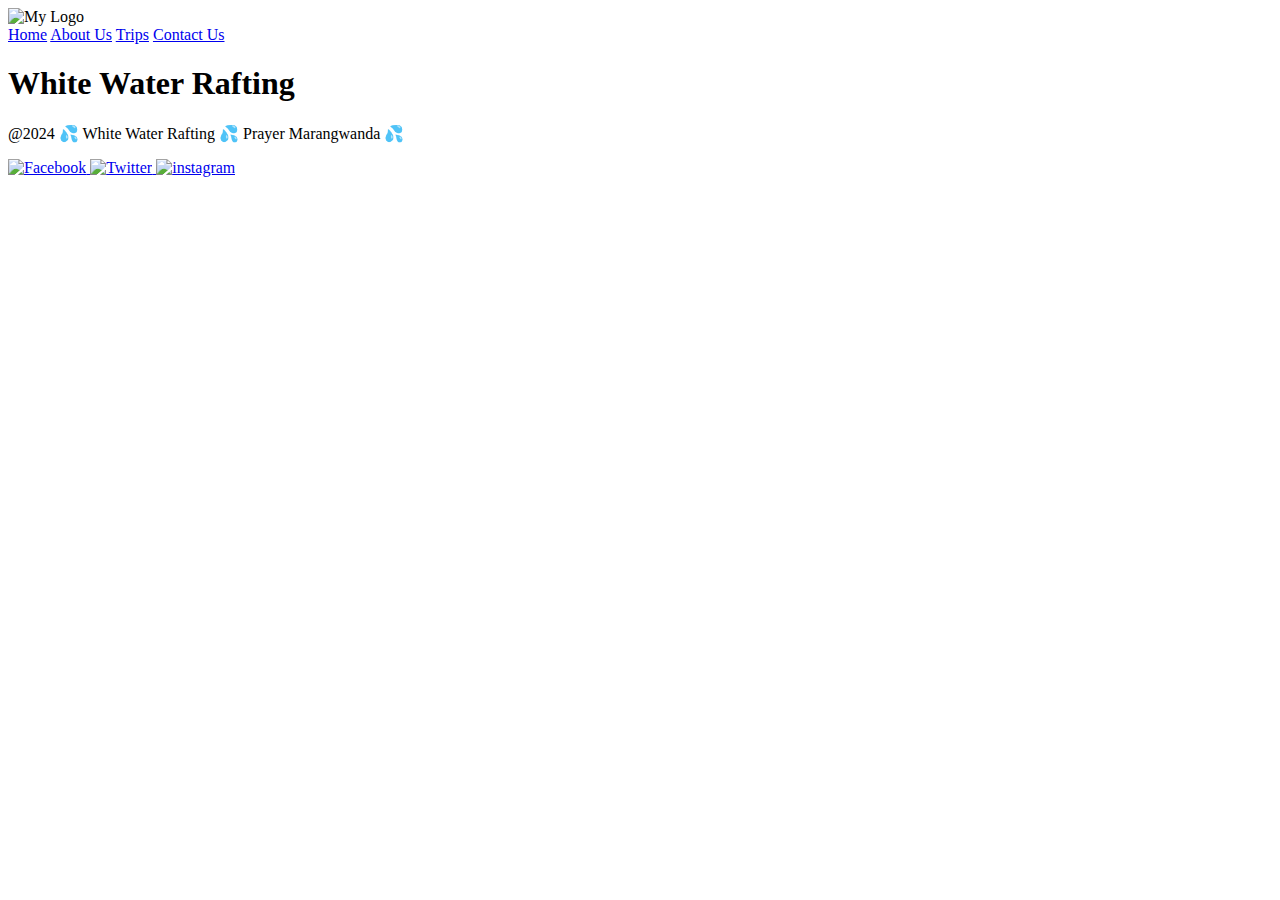
==== wwr/index.html @ ef539ce7 "Update index.html" ====
<!DOCTYPE html>
<html lang="en">
<head>
    <meta charset="UTF-8">
    <meta name="viewport" content="width=device-width, initial-scale=1.0">
    <title>Whitewater Rafting Website - WDD130</title>
    <meta name="description" content="Prayer Marangwanda's WDD 130 Whitewater Rafting Website">
    <meta name="author" content="Prayer Marangwanda">
    <link href="https://fonts.googleapis.com/css2?family=Jost:ital,wght@0,100..900;1,100..900&family=Roboto:ital,wght@0,300;0,400;1,300&display=swap" rel="stylesheet">
     <link href="https://coolors.co/palette/390099-9e0059-ff0054-ff5400-ffbd00">
    <link rel="stylesheet" href="styles/styles.css">
   
</head>
<body>
    <header>
            <div class="mylogo">
            <img src="images/crossedoars.jpg" alt="My Logo">
            </div>
            <nav>
            <a href="index.html">Home</a>
            <a href="about.html">About Us</a>
            <a href="#">Trips</a>
            <a href="#">Contact Us</a>
        </nav>
    </header>
    <main>
        <section class="hero">
            <div class="hero-content">
                <h1>White Water Rafting</h1>
            </div>
        </section>
        <section></section>
        <section></section>
    </main>
    <footer>
            <div class="footers">
                <p>@2024 💦 White Water Rafting 💦 Prayer Marangwanda 💦</p>
                <nav class="sociallinks">
                    <a href="https://facebook.com">
                        <img src="images/facebook.png" alt="Facebook"width="25">
                    </a>
                    <a href="http://twitter.com">
                        <img src="images/twitter .png" alt="Twitter"width="25">
                    </a>
                    <a href="http://instagram.com">
                        <img src="images/instagram .png" alt="instagram"width="25">
                    </a>
                </nav>
            </div>
        </footer>
</body>
</html>
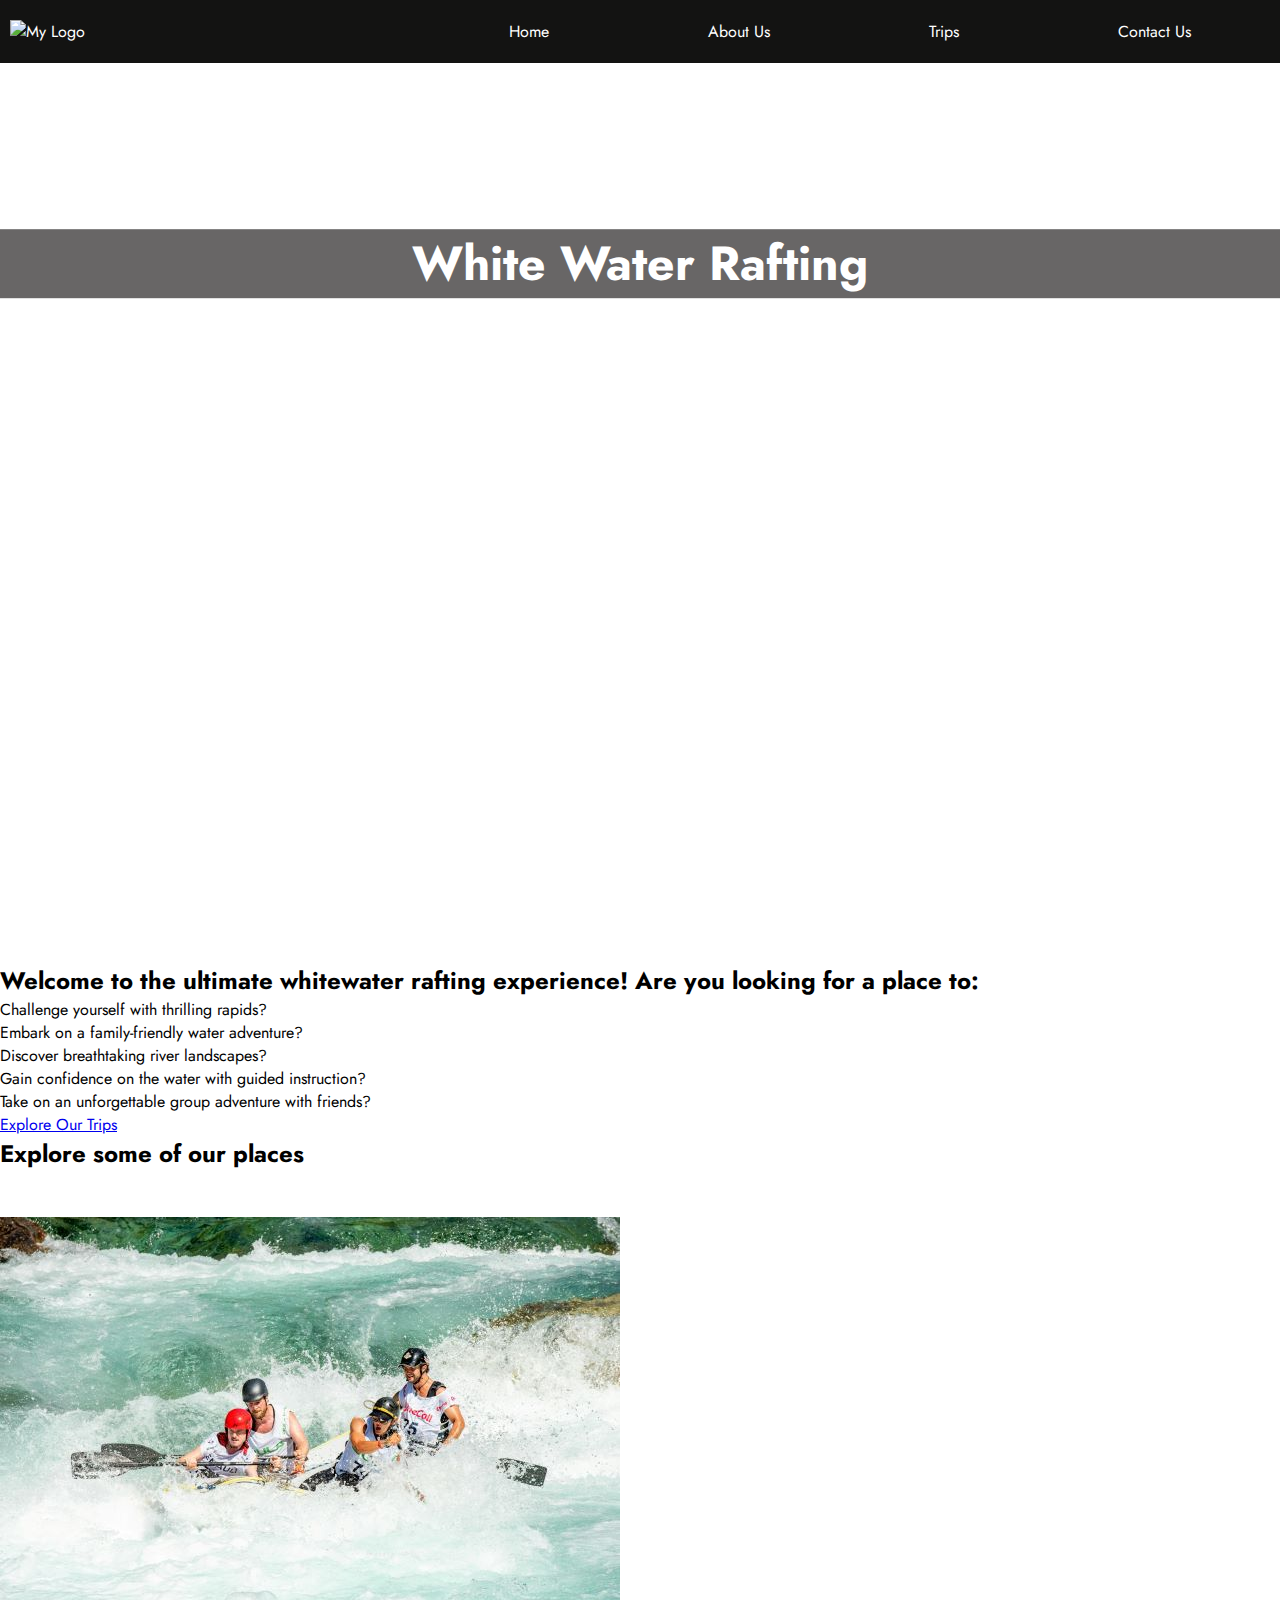
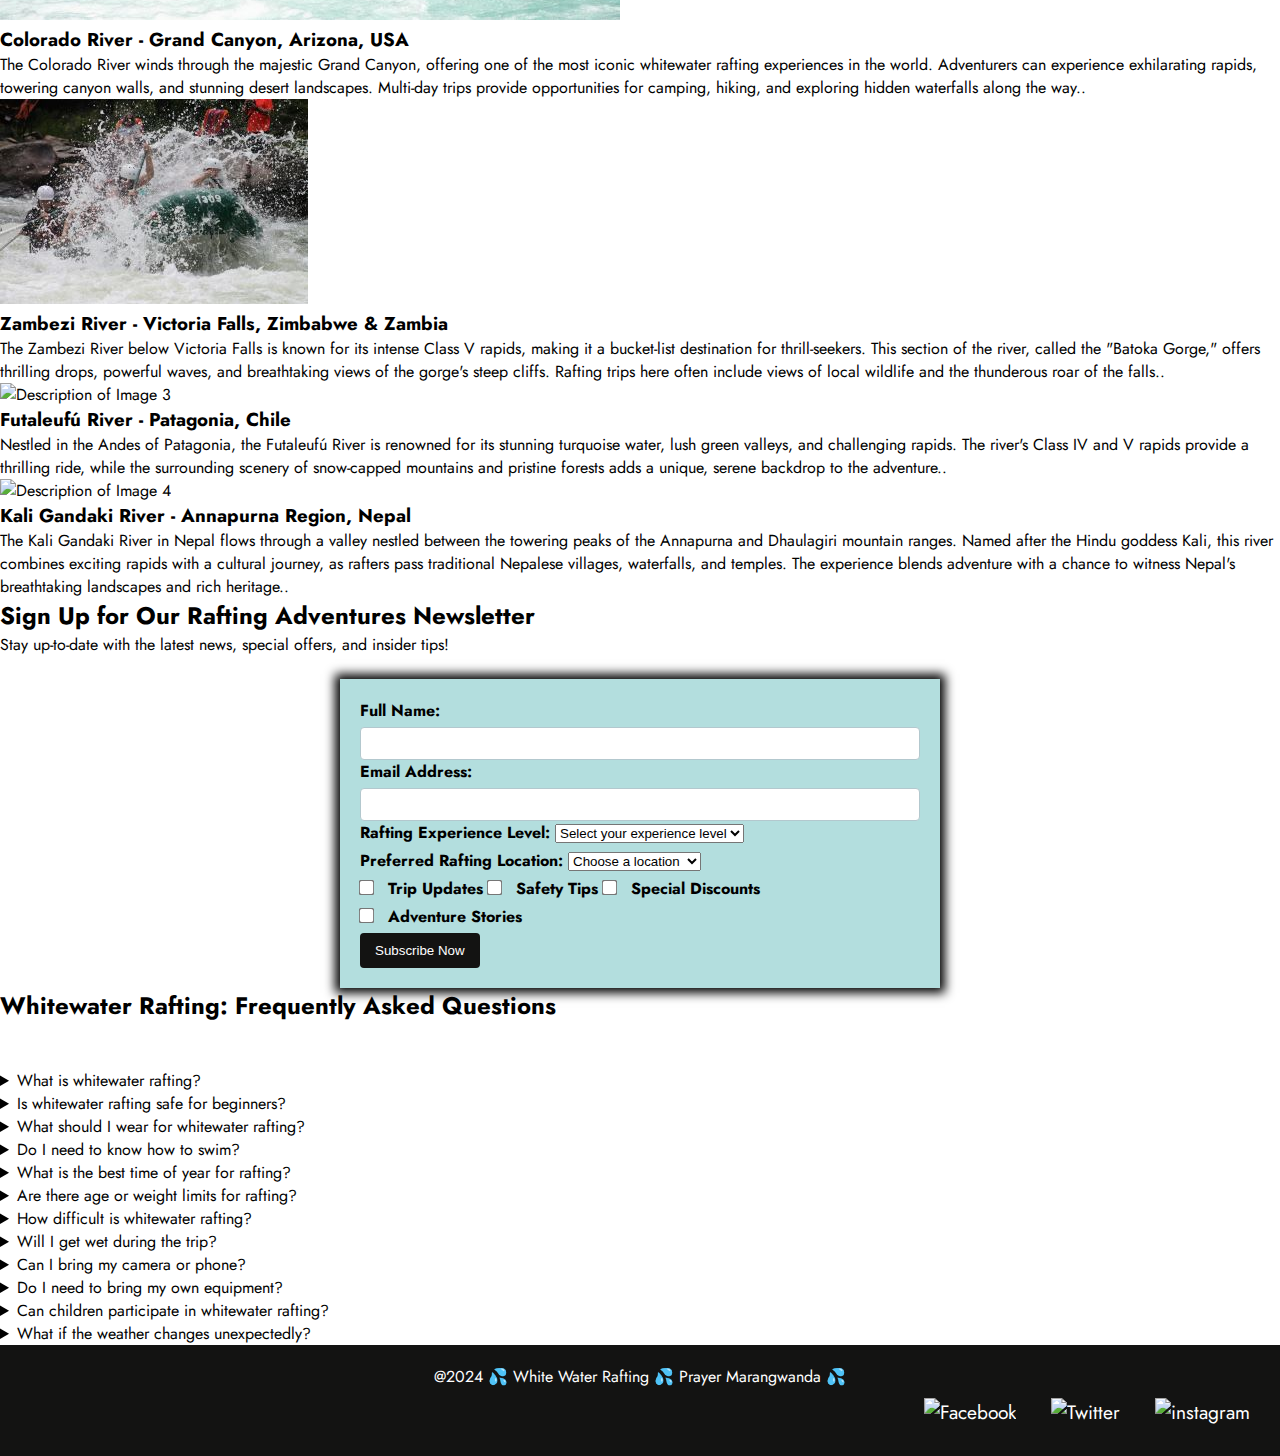
==== commit 869de53c: "Update index.html" ====
--- a/wwr/index.html
+++ b/wwr/index.html
@@ -6,10 +6,10 @@
     <title>Whitewater Rafting Website - WDD130</title>
     <meta name="description" content="Prayer Marangwanda's WDD 130 Whitewater Rafting Website">
     <meta name="author" content="Prayer Marangwanda">
+     <link rel="preconnect" href="https://fonts.googleapis.com">
+    <link rel="preconnect" href="https://fonts.gstatic.com" crossorigin>
     <link href="https://fonts.googleapis.com/css2?family=Jost:ital,wght@0,100..900;1,100..900&family=Roboto:ital,wght@0,300;0,400;1,300&display=swap" rel="stylesheet">
-     <link href="https://coolors.co/palette/390099-9e0059-ff0054-ff5400-ffbd00">
-    <link rel="stylesheet" href="styles/styles.css">
-   
+    <link rel="stylesheet" href="styles/rafting.css">
 </head>
 <body>
     <header>
@@ -29,8 +29,172 @@
                 <h1>White Water Rafting</h1>
             </div>
         </section>
-        <section></section>
-        <section></section>
+                    
+<section class="welcome-section">
+    <div class="welcome-message">
+      <h2>Welcome to the ultimate whitewater rafting experience! Are you looking for a place to:</h2>
+    </div>
+    
+    <ul class="options-list">
+      <li>Challenge yourself with thrilling rapids?</li>
+      <li>Embark on a family-friendly water adventure?</li>
+      <li>Discover breathtaking river landscapes?</li>
+      <li>Gain confidence on the water with guided instruction?</li>
+      <li>Take on an unforgettable group adventure with friends?</li>
+    </ul>
+  
+    <!-- Call to Action -->
+    <div class="call-to-action">
+        <a href="trips.html" class="cta-button">Explore Our Trips</a>
+    </div>
+  </section>
+    
+
+    <section class="explore-section">
+        <h2>Explore some of our places</h2>
+        <br>
+        <br>
+    <div class="explore-grid">
+        <div class="explore-item">
+            <img src="images/adventure1.jpg" alt="Description of Image 1" loading="lazy">
+            <h3>Colorado River - Grand Canyon, Arizona, USA</h3>
+            <p>The Colorado River winds through the majestic Grand Canyon, offering one of the most iconic whitewater rafting experiences in the world. 
+                Adventurers can experience exhilarating rapids, towering canyon walls,
+                 and stunning desert landscapes. Multi-day trips provide opportunities for camping, hiking, and 
+                 exploring hidden waterfalls along the way..</p>
+        </div>
+        <div class="explore-item">
+            <img src="images/adventure2.jpg" alt="Description of Image 2" loading="lazy">
+            <h3> Zambezi River - Victoria Falls, Zimbabwe & Zambia</h3>
+            <p>The Zambezi River below Victoria Falls is known for its intense Class V rapids, making it a bucket-list destination for thrill-seekers. 
+                This section of the river, called the "Batoka Gorge," offers thrilling drops, powerful waves, and breathtaking views 
+                of the gorge's steep cliffs. Rafting trips here often include views of local wildlife and the thunderous roar of the falls..</p>
+        </div>
+        <div class="explore-item">
+            <img src="images/adventure3.jpg" alt="Description of Image 3" loading="lazy">
+            <h3>Futaleufú River - Patagonia, Chile</h3>
+            <p>Nestled in the Andes of Patagonia, the Futaleufú River is renowned for its stunning turquoise water, lush green valleys,
+                 and challenging rapids. The river's Class IV and V rapids provide a thrilling ride,
+                 while the surrounding scenery of snow-capped mountains and pristine forests adds a unique, serene backdrop to the adventure..</p>
+        </div>
+        <div class="explore-item">
+            <img src="images/adventure4.jpg" alt="Description of Image 4" loading="lazy">
+            <h3>Kali Gandaki River - Annapurna Region, Nepal</h3>
+            <p>The Kali Gandaki River in Nepal flows through a valley nestled between the towering peaks of the Annapurna and Dhaulagiri mountain ranges.
+                 Named after the Hindu goddess Kali, this river combines exciting rapids with a cultural journey, as rafters pass traditional Nepalese villages, waterfalls, and temples. 
+                The experience blends adventure with a chance to witness Nepal's breathtaking landscapes and rich heritage..</p>
+        </div>
+    </div>
+
+
+            <!-- Newsletter Signup -->
+<div class="container">         
+<section class="newsletter-container">
+    <h2>Sign Up for Our Rafting Adventures Newsletter</h2>
+    <p>Stay up-to-date with the latest news, special offers, and insider tips!</p>
+    <br>
+    <form action="#" method="post">
+      <label for="name">Full Name:</label>
+      <input type="text" id="name" name="name" required>
+  
+      <label for="email">Email Address:</label>
+      <input type="email" id="email" name="email" required>
+  
+      <label for="experience">Rafting Experience Level:</label>
+      <select id="experience" name="experience" required>
+        <option value="" disabled selected>Select your experience level</option>
+        <option value="beginner">Beginner</option>
+        <option value="intermediate">Intermediate</option>
+        <option value="advanced">Advanced</option>
+      </select>
+  
+      <label for="location">Preferred Rafting Location:</label>
+      <select id="location" name="location" required>
+        <option value="" disabled selected>Choose a location</option>
+        <option value="Colorado-River">Colorado River </option>
+        <option value="Futaleufú-River">Futaleufú River </option>
+        <option value="Kali Gandaki-River">Kali Gandaki River </option>
+        <option value="Zambezi-River">Zambezi River</option>
+      </select>
+  
+      <div class="checkbox-container">
+        <label><input type="checkbox" name="interests" value="trip-updates"> Trip Updates</label>
+        <label><input type="checkbox" name="interests" value="safety-tips"> Safety Tips</label>
+        <label><input type="checkbox" name="interests" value="discounts"> Special Discounts</label>
+        <label><input type="checkbox" name="interests" value="stories"> Adventure Stories</label>
+      </div>
+  
+      <button type="submit" class="subscribe-button">Subscribe Now</button>
+    </form>
+</section>
+
+
+ <section class="questions">
+ <h2>Whitewater Rafting: Frequently Asked Questions</h2>  
+ <br> 
+ <br>          
+<details>
+  <summary>What is whitewater rafting?</summary>
+  <p class="answer">Whitewater rafting is a recreational outdoor activity where participants navigate a river in an inflatable raft, often encountering rapids of various difficulty levels.</p>
+</details>
+
+<details>
+  <summary>Is whitewater rafting safe for beginners?</summary>
+  <p class="answer">Yes, many rafting companies offer trips for beginners on mild rapids. Beginners should start with a low-class river, listen to guides, and wear safety gear.</p>
+</details>
+
+<details>
+  <summary>What should I wear for whitewater rafting?</summary>
+  <p class="answer">Wear quick-drying clothing, avoid cotton as it stays wet, and wear secure shoes that won’t slip off. A life jacket and helmet will be provided by the rafting company.</p>
+</details>
+
+<details>
+  <summary>Do I need to know how to swim?</summary>
+  <p class="answer">While it’s recommended, many trips don’t require swimming skills, as you'll wear a life jacket. Non-swimmers should inform the guide and choose calmer waters.</p>
+</details>
+
+<details>
+  <summary>What is the best time of year for rafting?</summary>
+  <p class="answer">The best time depends on the river's location. For example, spring and early summer are ideal for higher water levels, while later summer may offer milder rapids.</p>
+</details>
+
+<details>
+  <summary>Are there age or weight limits for rafting?</summary>
+  <p class="answer">Most rafting companies have minimum age requirements (often around 7-12 years old) and weight limits. These vary based on the river's difficulty level and company policy.</p>
+</details>
+
+<details>
+  <summary>How difficult is whitewater rafting?</summary>
+  <p class="answer">The difficulty depends on the river’s class (I to V). Class I and II are easier and suitable for beginners, while Class IV and V are more challenging and require experience.</p>
+</details>
+
+<details>
+  <summary>Will I get wet during the trip?</summary>
+  <p class="answer">Yes, getting wet is part of the fun! Rapids can splash water into the raft, so expect to get wet, especially on higher-class rapids.</p>
+</details>
+
+<details>
+  <summary>Can I bring my camera or phone?</summary>
+  <p class="answer">It’s risky to bring electronics due to water exposure. Some companies offer waterproof cases or photos taken by guides. Waterproof cameras are also an option.</p>
+</details>
+
+<details>
+  <summary>Do I need to bring my own equipment?</summary>
+  <p class="answer">Rafting companies typically provide necessary equipment, including the raft, paddles, life jackets, and helmets. You just need to bring appropriate clothing and personal items.</p>
+</details>
+
+<details>
+    <summary>Can children participate in whitewater rafting?</summary>
+    <p class="answer">Yes, children can participate on family-friendly trips designed with safety in mind. Many rivers have mild rapids suitable for young children when accompanied by adults.</p>
+  </details>
+
+  <details>
+    <summary>What if the weather changes unexpectedly?</summary>
+    <p class="answer">Rafting companies monitor weather conditions and prioritize safety. Trips may be postponed or rescheduled if there’s a risk of storms or dangerous conditions.</p>
+  </details>
+</section>
+</div>
+
     </main>
     <footer>
             <div class="footers">
--- a/wwr/styles/rafting.css
+++ b/wwr/styles/rafting.css
@@ -0,0 +1,321 @@
+:root{
+    --primary-color:#390099;
+    --accent1-color:#FF5400;
+    --accent2-color:#131312;
+    --label-color:white;
+    --secondary-color : rgb(179, 200, 206);
+    --background-small: rgb(179, 222, 222);
+    }
+    * {
+        margin: 0;
+        padding: 0;
+        box-sizing: border-box;
+    }
+
+
+/* General styles */
+   body {
+    font-family: 'Jost', 'Roboto';
+    margin: 0;
+    padding: 0;
+    box-sizing: border-box;
+}
+
+/* Header - CSS Grid */
+  header {
+    display: grid;
+    grid-template-columns: 1fr 2fr;
+    align-items: center;
+    background-color: var(--accent2-color);
+    color: var(--label-color);
+    padding: 10px;
+}
+
+   header .mylogo img {
+    width: 100px;
+}
+
+/* Navigation - CSS Flex */
+  nav {
+    display: flex;
+    justify-content: space-around;
+}
+
+nav a {
+    color: var(--label-color);
+    text-decoration: none;
+    padding: 10px;
+}
+nav a:hover{
+    border: 10px solid var(--accent1-color);
+    }
+
+     
+h1 {
+    position: absolute;
+    top: 20%;
+    left: 50%;
+    transform: translate(-50%, -20%);
+    color: var(--label-color);
+    font-size: 3rem;
+    background-color: rgba(3, 0, 0, 0.6); 
+    width: 100%;
+
+}
+
+/* Hero Section */
+.hero {
+    background-image: url('../images/hero1.jpg'); 
+    background-size: cover; 
+    background-position: center; 
+    height: 100vh; 
+    width: 100%; 
+    align-items: center; 
+    display: flex; 
+    justify-content: center; 
+    color: var(--label-color); 
+    text-align: center; 
+    position: relative; 
+    z-index: 1; 
+    
+}
+
+
+.hero::before {
+    content: ""; 
+    position: absolute;
+    top: 0; 
+    left: 0; 
+    right: 0; 
+    bottom: 0;
+}
+
+
+.hero-content h1 {
+    font-size: 3rem;
+}
+
+.hero-content img {
+    max-width: 100%;
+    height: auto;
+}
+
+
+.hero aside {
+    position: absolute;
+    bottom: 180px;
+    left: 20px;
+    background-color: rgba(3, 0, 0, 0.6) ; 
+    color: var(--label-color);
+    padding: 10px;
+    width: 80%; 
+}
+
+.hero aside img {
+    float: right;
+    width: 100px;
+    margin-left: 10px;
+}
+
+.hero aside p {
+    font-size: 1rem;
+    line-height: 1.5;
+}
+
+
+.history p{
+    padding: 30px;
+}
+
+ .adventure h2,
+ .history h2{
+    text-align: center;
+    margin: 0;
+    padding: 60px;
+    color: var(--primary-color);
+    font-size: 2rem;
+    
+}
+
+/* History and Adventure sections */
+.history, .adventure {
+    padding: 20px;
+    background-color: var(--label-color);
+}
+
+.pictures {
+    display: grid;
+    grid-template-columns: repeat(auto-fill, minmax(200px, 1fr));
+    gap: 30px;
+}
+
+.pictures img {
+    width: 100%;
+    height: auto;
+    border-radius: 8px;
+}
+
+
+figure {
+    text-align: center; 
+    margin: 4px;
+}
+
+figcaption {
+    font-size: 0.9rem;
+    color: var(--accent2-color); 
+    margin-top: 1px;
+}
+
+/* contact page*/
+
+.map{
+    padding: 15px;
+    background-color: var(--secondary-color);
+    box-shadow: 0 0 10px 5px rgb(9, 9, 9); /* Shadow effect */
+}
+
+.map p {
+    margin-bottom: 10px;
+    font: bold;
+}
+
+.map-embed {
+    width: 300px;
+    height: 300px;
+    border: none;
+}
+
+
+form {
+    max-width: 600px;
+    margin: 0 auto;
+    padding: 20px;
+    background-color:  rgb(179, 222, 222);
+    box-shadow: 0 0 10px 5px black; /* Shadow effect */
+}
+
+.form-group {
+    margin-bottom: 15px;
+
+}
+
+
+label {
+    font-weight: bold;
+    margin-bottom: 5px;
+    display: inline-block;
+}
+
+input[type="text"], 
+input[type="email"],
+textarea {
+    width: 100%;
+    padding: 8px;
+    border: 1px solid var(--secondary-color);
+    border-radius: 4px;
+    box-sizing: border-box;
+}
+
+textarea {
+    resize: vertical;
+}
+
+button {
+    background-color: var(--accent2-color);
+    color: var(--label-color);
+    padding: 10px 15px;
+    border: none;
+    cursor: pointer;
+    border-radius: 4px;
+}
+
+/* Align radio buttons and checkboxes with text */
+.radio-label, .checkbox-label {
+    display: flex;
+    align-items: center;
+    margin-bottom: 5px;
+}
+
+input[type="radio"], input[type="checkbox"] {
+    margin-right: 10px;
+    transform: scale(1.2);
+}
+
+/* Style the form fieldset for radio button group */
+fieldset {
+    border: none;
+    padding: 0;
+}
+
+legend {
+    font-weight: bold;
+    margin-bottom: 5px;
+}
+
+
+.maps-form{
+    display: grid;
+    grid-template-columns: 1fr 1fr;
+    margin: 20px;
+    margin-top: 70px;
+    margin-bottom: 70px;
+}
+
+
+
+/* Employee Profiles */
+.employee-profiles {
+    display: flex;
+    justify-content: space-around;
+    margin-bottom: 30px;
+    gap: 20px;
+}
+
+.employee img{
+    width: 200px;
+    
+    
+}
+
+.employee{
+    padding: 20px;
+    background-color: var(--secondary-color);
+    border-radius: 6px;
+
+}
+
+.employee p {
+    text-align: center;
+    margin-top: 5px;
+}
+
+
+/* Footer */
+footer {
+    background-color: var(--accent2-color);
+    color: var(--label-color);
+    padding: 20px;
+    text-align: center;
+}
+
+footer .sociallinks {
+    display: flex;
+    justify-content: flex-end;
+    gap: 15px;
+}
+
+footer .sociallinks img {
+    width: 30px;
+    height: 30px;
+    color: var(--label-color);
+}
+
+footer a{
+    text-decoration: none;
+    color: var(--label-color);
+    font-size: larger;
+    font: bold;
+}
+
+
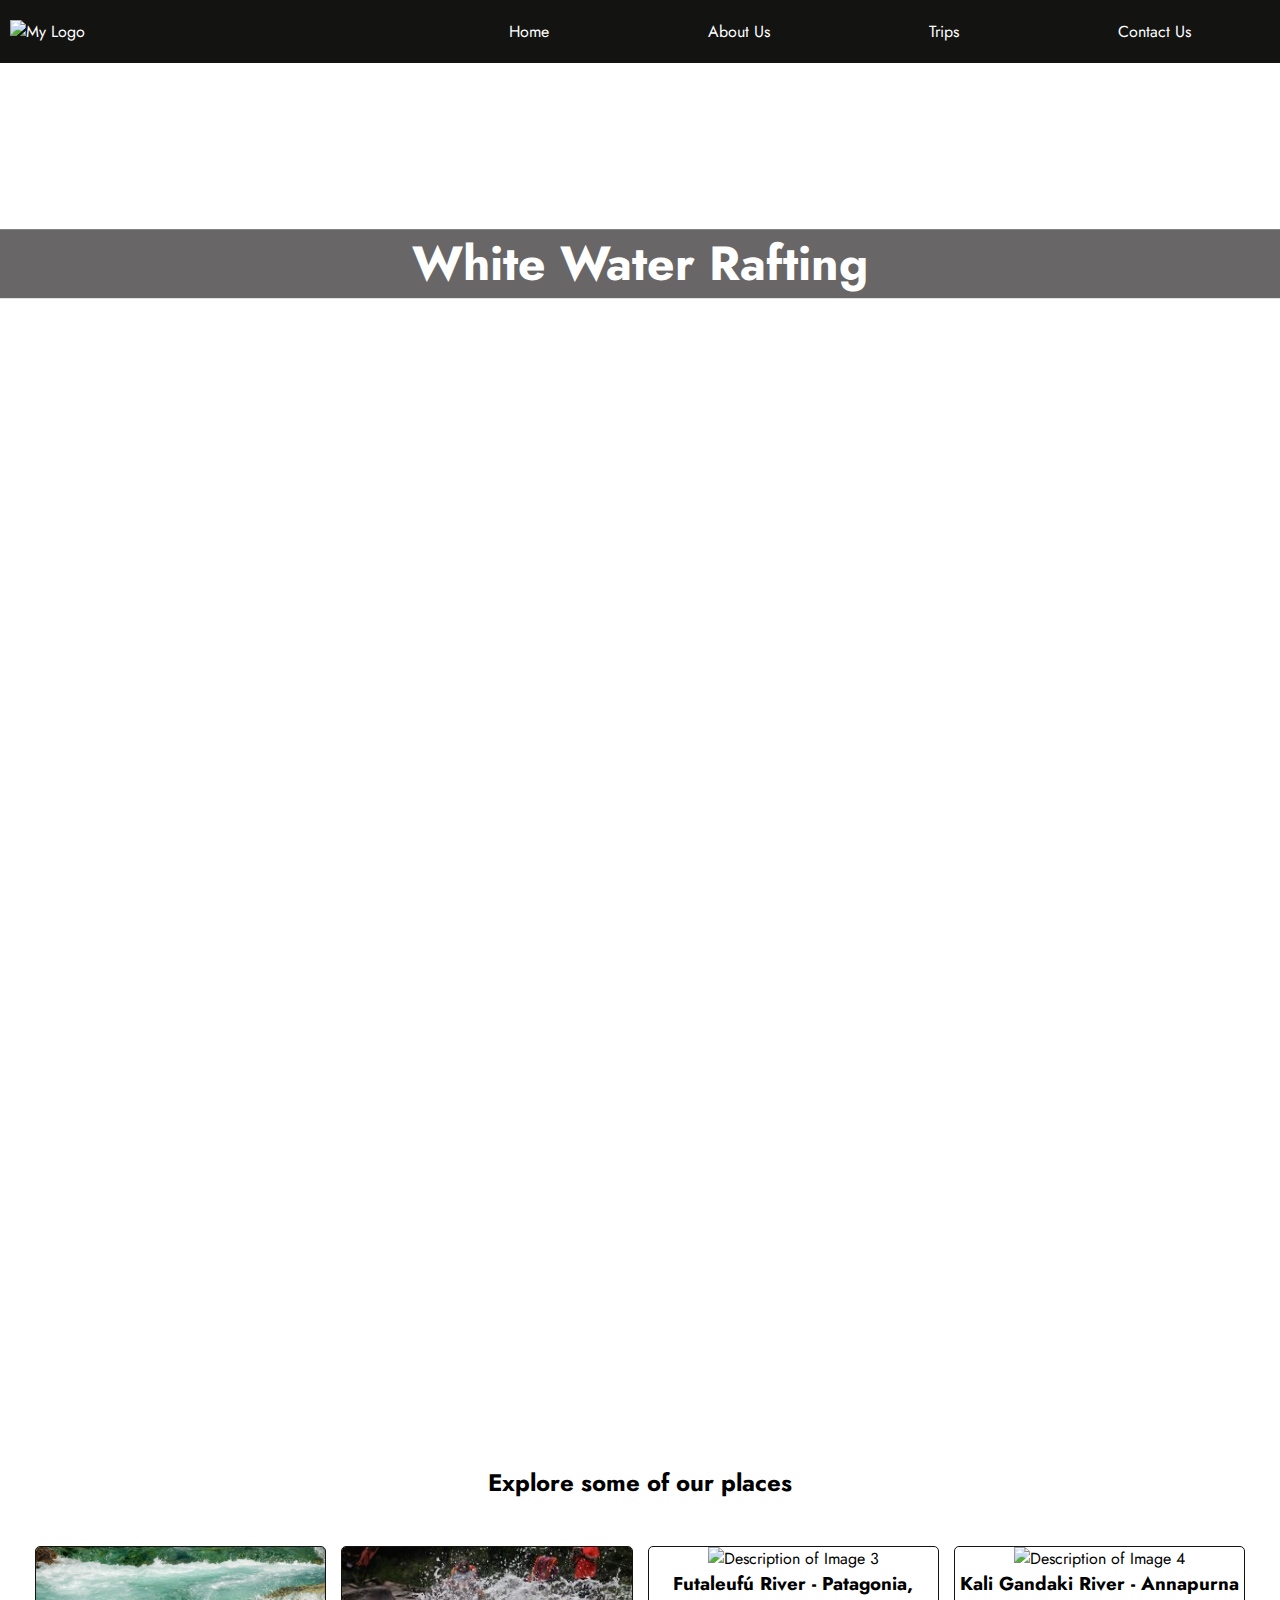
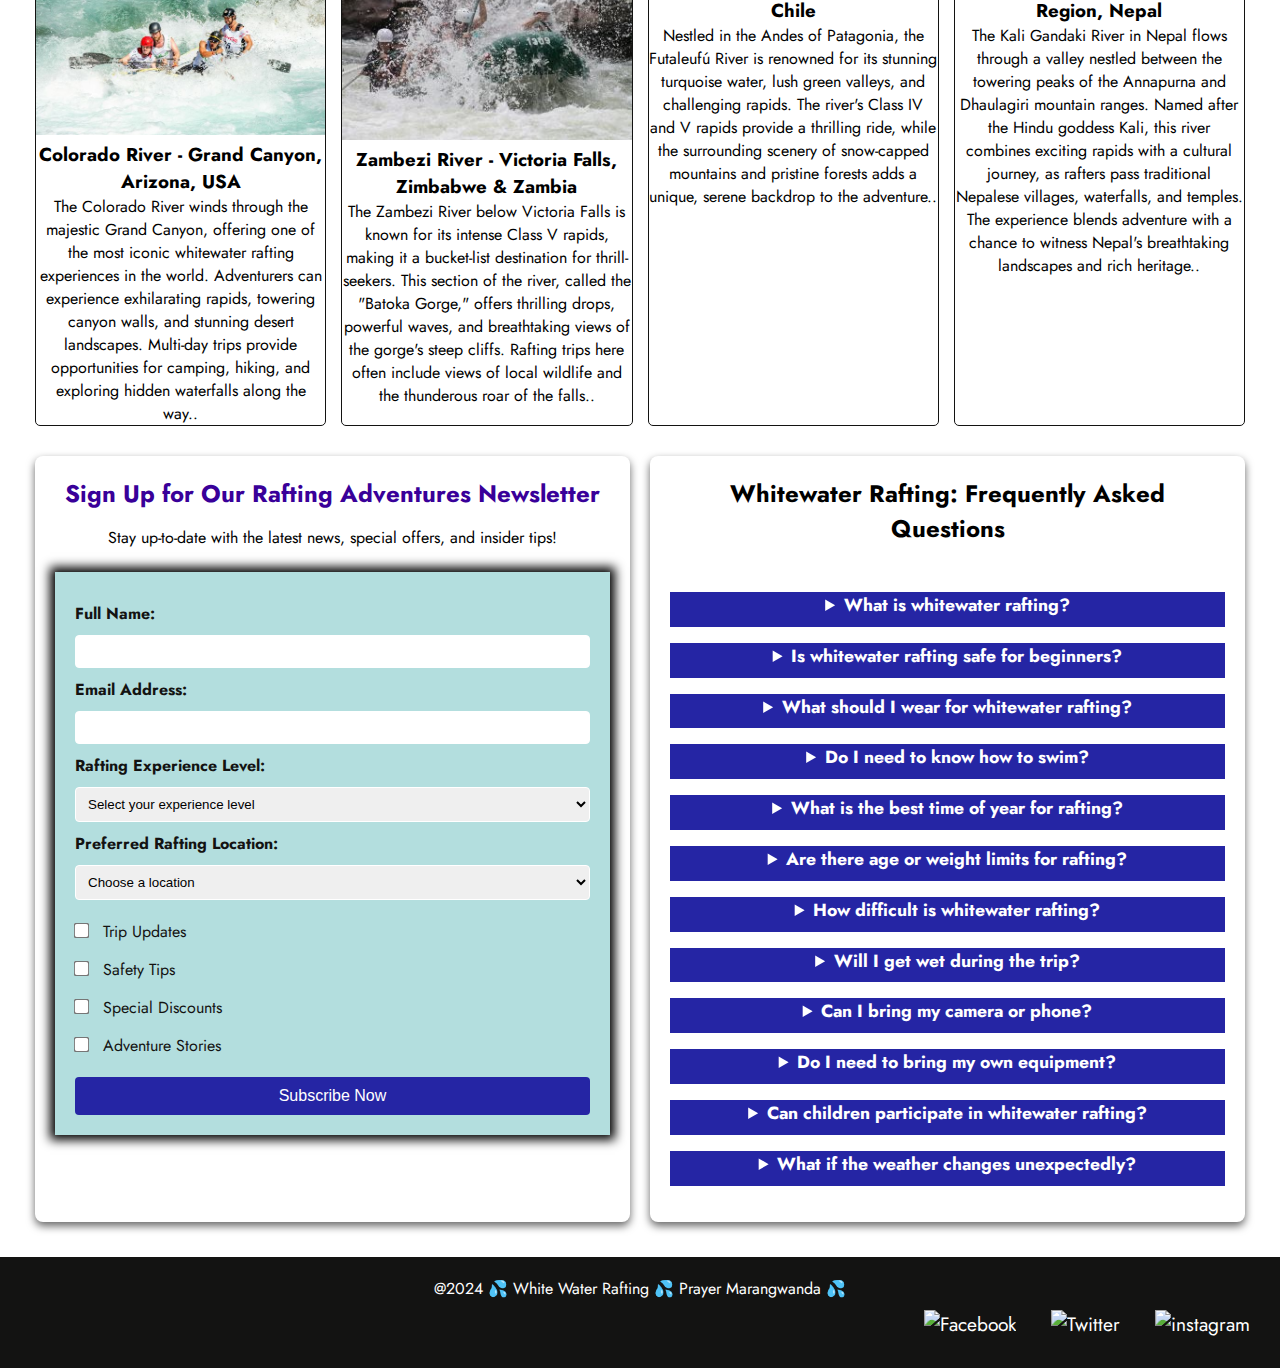
==== commit 7f47aadf: "Update index.html" ====
--- a/wwr/index.html
+++ b/wwr/index.html
@@ -19,8 +19,8 @@
             <nav>
             <a href="index.html">Home</a>
             <a href="about.html">About Us</a>
-            <a href="#">Trips</a>
-            <a href="#">Contact Us</a>
+            <a href="trips.html">Trips</a>
+            <a href="contact.html">Contact Us</a>
         </nav>
     </header>
     <main>
--- a/wwr/styles/rafting.css
+++ b/wwr/styles/rafting.css
@@ -2,9 +2,11 @@
     --primary-color:#390099;
     --accent1-color:#FF5400;
     --accent2-color:#131312;
-    --label-color:white;
+    --label-color:#ffff;
     --secondary-color : rgb(179, 200, 206);
     --background-small: rgb(179, 222, 222);
+    --blue-color: rgb(37, 37, 164);
+    
     }
     * {
         margin: 0;
@@ -262,8 +264,6 @@
     margin-bottom: 70px;
 }
 
-
-
 /* Employee Profiles */
 .employee-profiles {
     display: flex;
@@ -319,3 +319,349 @@
 }
 
 
+
+
+
+
+
+
+/*welcoing message*/
+.welcome-message {
+    font-size: 1.3em;
+    color: var(--dark-color);
+    margin-bottom: 1em;
+
+  }
+
+   /* Fade-in animation */
+   @keyframes fadeIn {
+    from {
+      opacity: 0;
+      transform: translateY(20px);
+    }
+    to {
+      opacity: 1;
+      transform: translateY(0);
+    }
+  }
+ 
+   /* Styling for the delayed */
+  .welcome-section{
+    background-color: var(--label-color);
+    display: block;
+    text-align: center;
+    box-shadow: 0 4px 8px rgba(0, 0, 0, 0.8);
+    margin-top: 4em;
+    padding: 20px;
+    opacity: 0; /* Start invisible */
+    animation: fadeIn 1s ease-out forwards; /* 1s duration */
+    animation-delay: 1s; /* 1-second delay */
+
+  }
+
+
+  .options-list {
+    list-style-type: none;
+    padding: 0;
+    margin-bottom: 2em;
+  }
+
+  .options-list li {
+    font-size: 1.1em;
+    margin: 0.5em 0;
+    color: var(--dark-color);
+  }
+
+  .call-to-action {
+    margin-top: 1em;
+  }
+
+  .cta-button {
+    background-color: var(--blue-color);
+    color: var(--label-color);
+    padding: 0.8em 1.5em;
+    text-decoration: none;
+    font-weight: bold;
+    border-radius: 5px;
+    transition: var(--secondary-color) 0.3s;
+  }
+
+
+
+  .cta-button:hover {
+    background-color: var(--accent1-color);
+  }
+
+
+.container {
+    display: grid;
+    grid-template-columns: 1fr 1fr;
+    gap: 20px;
+  }
+
+
+.newsletter-container {
+    background-color: var(--label-color);
+    border-radius: 8px;
+    box-shadow: 0 4px 8px rgba(0, 0, 0, 0.6);
+    max-width: 600px;
+    padding: 20px;
+    margin-top: 30px;
+  }
+
+  .newsletter-container h2 {
+    color: var(--primary-color);
+    margin-bottom: 15px;
+  }
+
+  form{
+    text-align: left;
+  }
+
+  label {
+    display: block;
+    text-align: left;
+    margin-top: 10px;
+    color: var(--accent2-color);
+  }
+
+  input[type="text"],
+  input[type="email"],
+  select {
+    width: 100%;
+    padding: 8px;
+    margin-top: 5px;
+    border-radius: 4px;
+    border: 1px solid var(--label-color);
+    box-sizing: border-box;
+  }
+
+  .checkbox-container {
+    display: flex;
+    flex-direction: column;
+    align-items: flex-start;
+    margin-top: 10px;
+  }
+
+  .checkbox-container label {
+    font-weight: normal;
+  }
+
+  .subscribe-button {
+    background-color: var(--blue-color);
+    color: var(--label-color);
+    font-size: 1em;
+    padding: 10px;
+    margin-top: 15px;
+    width: 100%;
+    border: none;
+    border-radius: 4px;
+    cursor: pointer;
+    transition: background-color 0.3s ease;
+  }
+
+  .subscribe-button:hover {
+    background-color: var(--primary-color);
+  }
+
+
+/* Call to Action */
+.call-to-action {
+    text-align: center;
+    padding: 1rem;
+}
+
+.cta-button {
+    background-color: var(--blue-color);
+    color: var(--label-color);
+    padding: 1rem 2rem;
+    text-decoration: none;
+    border-radius: 5px;
+}
+
+
+
+/* Explore Section */
+.explore-section {
+    margin: 20px;
+    padding: 15px;
+    background-color: var(--label-color);
+    text-align: center;
+}
+
+.explore-grid {
+    display: grid;
+    grid-template-columns: repeat(auto-fill, minmax(250px, 1fr));
+    gap: 15px;
+}
+
+.explore-item {
+    border: 1px solid var(--accent2-color);
+    border-radius: 5px;
+    overflow: hidden;
+    transition: transform 0.3s;
+}
+
+.explore-item img {
+    width: 100%;
+    height: auto;
+}
+
+
+ /* Style summary to look clickable */
+ summary {
+    cursor: pointer;
+    font-weight: bold;
+    color: var(--label-color);
+    font-size: 1.1em;
+    margin-bottom: 0.5em;
+  }
+
+  /* Style the answer text */
+  .answer {
+    margin-top: 0.5em;
+    color: var(--dark-color);
+    background-color: var(--label-color);
+  }
+
+
+  /* Add some space between each question */
+  details {
+    margin-bottom: 1em;
+    display: block;
+    background-color: var(--blue-color);
+    
+  }
+
+  .questions{
+    margin-top: 30px;
+    background-color: var(--label-color);
+    border-radius: 8px;
+    box-shadow: 0 4px 8px rgba(0, 0, 0, 0.6);
+    max-width: 600px;
+    padding: 20px;
+  }
+
+
+
+/* Trip CTA Section */
+.trip-cta {
+    text-align: center;
+    background-color: var(--label-color);
+    padding: 20px;
+    border-radius: 8px;
+    margin-bottom: 30px;
+    margin-top: 30px;
+    box-shadow: 0 4px 8px rgba(7, 6, 5, 0.8);
+}
+
+.trips h2{
+    margin-top: 20px;
+    margin-bottom: 20px;
+    text-align: center;
+    font-size: 1.8em;
+}
+
+.trip-cta h2 {
+    margin-top: 0;
+}
+
+.trip-cta p {
+    margin-bottom: 15px;
+}
+
+.trip-cta .cta-button {
+    display: inline-block;
+    background-color: var(--blue-color);
+    color: var(--label-color);
+    padding: 10px 20px;
+    border-radius: 5px;
+    text-decoration: none;
+    font-weight: bold;
+}
+
+.trip-cta .cta-button:hover {
+    background-color: var((--accent2-color);
+}
+
+/* Trip Details Section */
+.trip-details {
+    display: grid;
+    gap: 20px;
+    grid-template-columns: 1fr 1fr 1fr;
+    margin-bottom: 40px;
+
+}
+
+.trip-item {
+    background-color: var(--label-color);
+    border-radius: 8px;
+    box-shadow: 0 4px 8px rgba(7, 6, 5, 0.8);
+    overflow: hidden;
+}
+
+.trip-item img {
+    width: 300px;
+    margin-top: 40px; 
+    margin-left: 60px;
+}
+
+.trip-item h3 {
+    padding: 15px;
+    margin: 0;
+    font-size: 1.4em;
+    color: var(--blue-color);
+}
+
+.trip-item p {
+    padding: 0 15px;
+}
+
+.trip-item ul {
+    list-style-type: none;
+    padding: 0 15px 15px;
+    margin: 0;
+}
+
+.trip-item li {
+    margin-bottom: 5px;
+    color: rgb(3, 67, 3);
+    font-weight: bold;
+    margin-top: 5px;
+    text-align: center;
+    
+}
+
+/* Trip Table Section */
+.trip-table {
+    margin-top: 40px;
+    margin-bottom: 40px;
+    box-shadow: 0 4px 8px rgba(0, 0, 0, 0.6);
+    max-width: 100%;
+}
+
+.trip-table h2 {
+    text-align: center;
+    margin-bottom: 15px;
+}
+
+.trip-table table {
+    width: 100%;
+    border-collapse: collapse;
+    margin: 0 auto;
+}
+
+.trip-table th, .trip-table td {
+    padding: 10px;
+    border: 1px solid var(--label-color);
+    text-align: left;
+}
+
+.trip-table th {
+    background-color: var(--blue-color);
+    color: var(--label-color);
+}
+
+.trip-table tr:nth-child(even) {
+    background-color: var(--label-color);
+}
